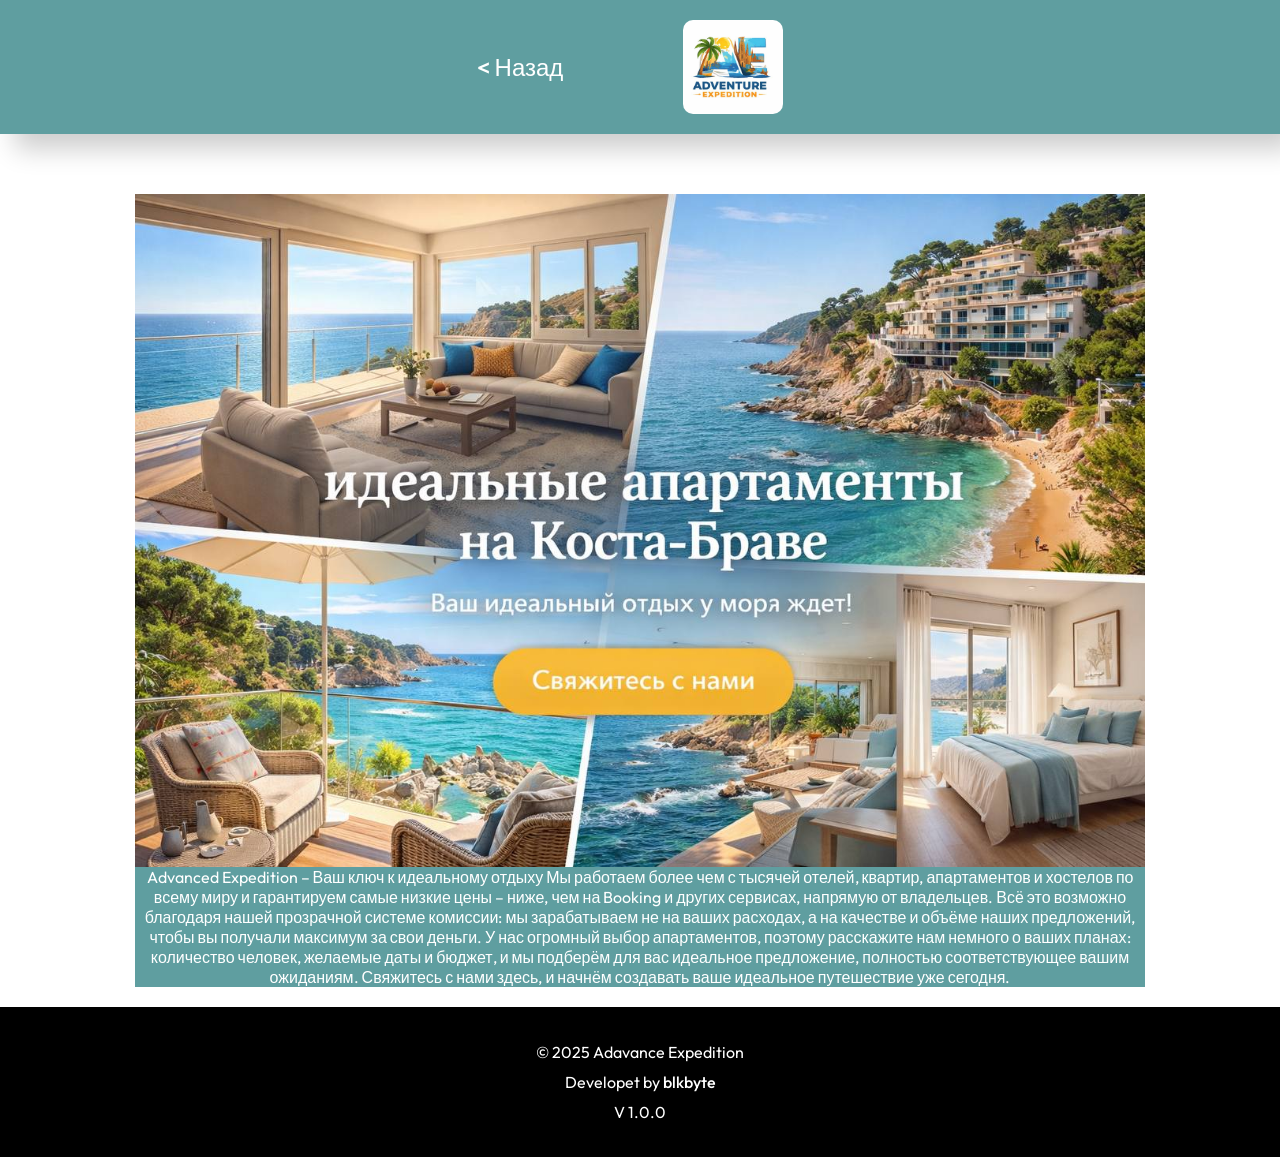
==== page-1.html @ 5a8dccee "first commit" ====
<!DOCTYPE html>
<html lang="en">
<head>
    <meta charset="UTF-8">
    <meta name="viewport" content="width=device-width, initial-scale=1.0">
    <title>Advance Expedition</title>
    <link rel="shortcut icon" href="logo.jpg" type="image/x-icon">
    <link rel="stylesheet" href="style.css">
</head>
<body>
    <header>
        <a href="index.html" target="_blank"> < Назад</a>
        <img src="logo.jpg" alt="Advanced Expedition Logo" class="logo">
    </header>
    <main>
        <img src="img-2.jpg" class="img-1" alt="">
        <p class="text-3">Advanced Expedition – Ваш ключ к идеальному отдыху

Мы работаем более чем с тысячей отелей, квартир, апартаментов и хостелов по всему миру и гарантируем самые низкие цены – ниже, чем на Booking и других сервисах, напрямую от владельцев. Всё это возможно благодаря нашей прозрачной системе комиссии: мы зарабатываем не на ваших расходах, а на качестве и объёме наших предложений, чтобы вы получали максимум за свои деньги.

У нас огромный выбор апартаментов, поэтому расскажите нам немного о ваших планах: количество человек, желаемые даты и бюджет, и мы подберём для вас идеальное предложение, полностью соответствующее вашим ожиданиям.

Свяжитесь с нами здесь, и начнём создавать ваше идеальное путешествие уже сегодня.</p>
    </main>
    <footer>
        <p class="text-2">© 2025 Adavance Expedition</p>
        <p>Developet by <a href="">blkbyte</a></p>
        <p>V 1.0.0</p>
    </footer>
</body>
</html>
---- style.css ----
@import url('https://fonts.googleapis.com/css2?family=Outfit:wght@100..900&display=swap');

* {
    margin: 0;
    padding: 0;
    box-sizing: border-box;
    font-family: 'Outfit', sans-serif;
}

header {
    display: flex;
    justify-content: center;
    align-items: center;
    gap: 100px;
    background-color: cadetblue;
    box-shadow: 15px 15px 25px rgba(0, 0, 0, 0.2);
    font-size: 24px;
}
main {
    display: flex;
    flex-direction: column;
    align-items: center;
    padding: 20px;
    width: 1050px;
    margin: 0 auto;
}

.logo {
    width: 100px;
    height: auto;
    margin: 20px;
    border-radius: 10px;
}

.img-1 {
    width: 100%;
    height: auto;   
    margin-top: 40px;
}

.text-1 {
    text-align: center;
    font-size: 20px;
    color: #333;
    margin: 20px auto;
    padding: 0 20px;
}

.carts {
    display: flex;
    justify-content: center;
    flex-direction: column;
    gap: 20px;
    margin-top: 30px;
}

.cart-1, .cart-2, .cart-3, .cart-4 {
    width: 100%;
    max-width: 800px;
    min-height: 150px;
    background-color: cadetblue;
    padding: 20px;
    margin: 20px auto; /* центрирование блоков */
    border-radius: 10px; /* для аккуратности */
    text-align: center;
}

.cart-3 {
    min-height: 100px;
}

.cart-4 {
    min-height: 50px;
}

a {
    color: #fff;
    font-weight: 500;
    text-decoration: none;
}

.a {
    display: inline-block;
    padding: 10px 20px;
    background-color: #333;
    color: #fff;
    text-decoration: none;
    border-radius: 5px;
    margin-top: 10px;
}

.text-3 {
    background-color: cadetblue;
    color: white; 
    width: 100%;
    text-align: center;
    display: flex;
    height: auto;
}

footer {
    display: flex;
    justify-content: center;
    align-items: center;
    flex-direction: column;
    gap: 10px;
    background-color: black;
    color: #fff;
    height: 150px;
}

.img-2 {
    width: 32px;
}

img {
    width: 100%;
}

.div {
    display: flex;
    justify-content: center;
    gap: 20px;
}

@media (max-width: 1050px) {
    main {
        width: 100%;
        padding: 0;
    }

    .text-3 { 
        font-size: 14px;
    }

    .text-3 {
        padding: 20px;
    }

    header {
        font-size: 18px;
        gap: 65px;
    }
}

@media (max-width: 600px) {
    .text-1 {
        font-size: 16px;
        padding: 0 10px;
    }

    .img-1 {
        margin-top: 25px;
    }

    header {
        gap: 30px;
        font-size: 14px;
    }
}

@media (max-width: 450px) {
    .text-1 {
        font-size: 14px;
        padding: 0 5px;
    }

    .logo{
        width: 50px;
        margin: 15px;
    }

    header {
        gap: 25px;
        font-size: 12px;
    }
}
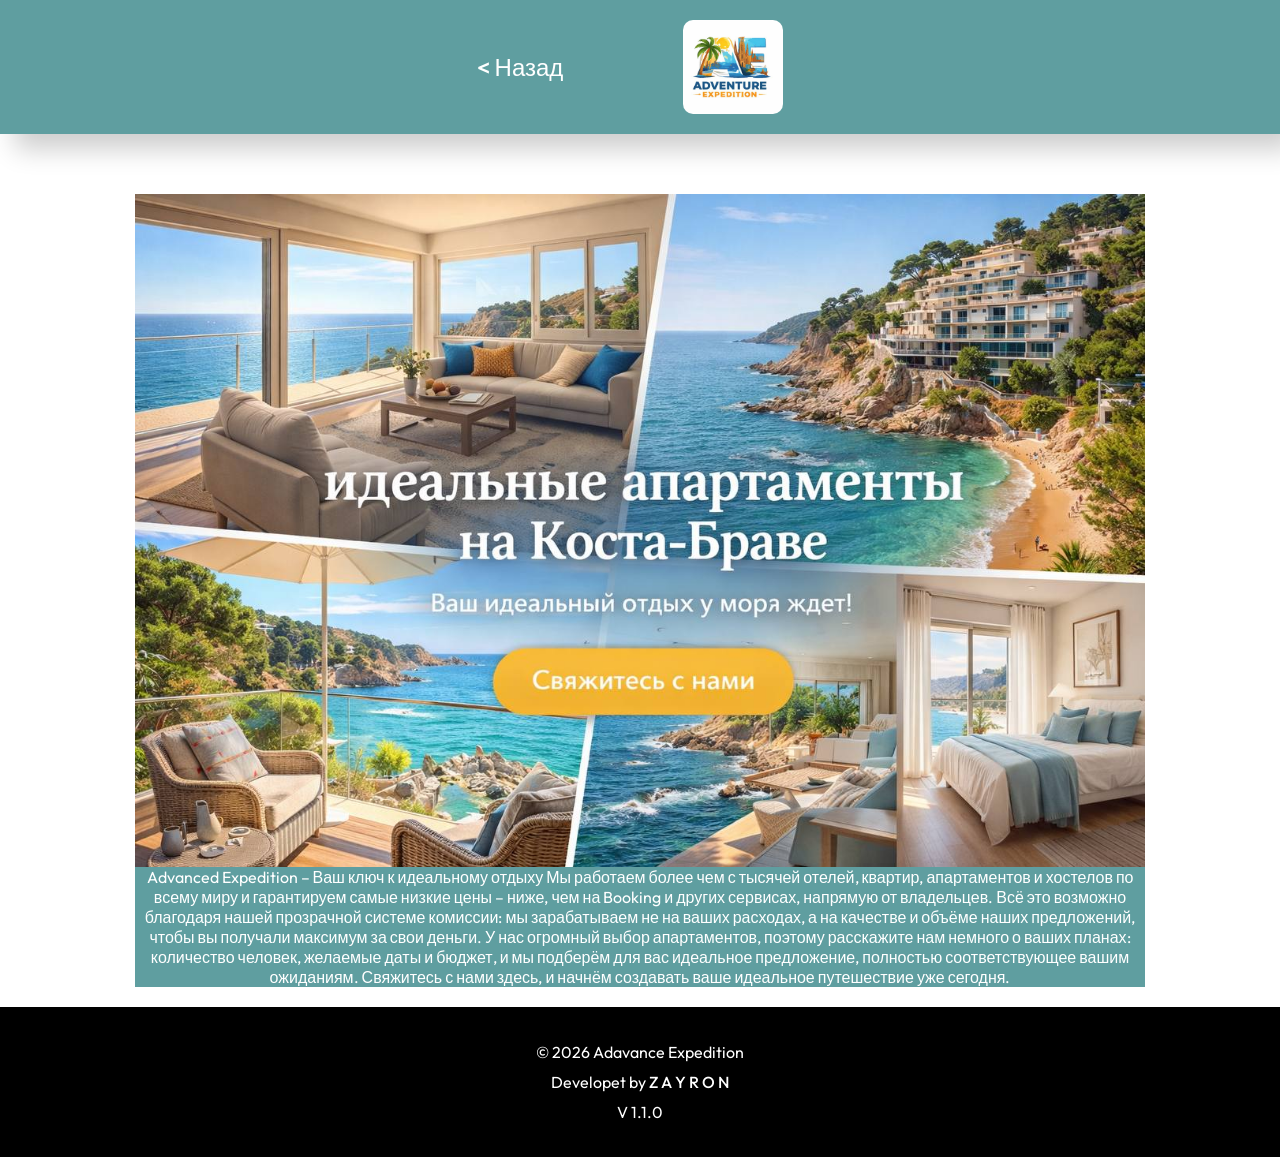
==== commit d6c9bab5: "Update footer information and copyright year in HTML files Co-authored-by: Copilot <copilot@github.c" ====
--- a/page-1.html
+++ b/page-1.html
@@ -4,16 +4,16 @@
     <meta charset="UTF-8">
     <meta name="viewport" content="width=device-width, initial-scale=1.0">
     <title>Advance Expedition</title>
-    <link rel="shortcut icon" href="logo.jpg" type="image/x-icon">
+    <link rel="shortcut icon" href="assets/img/logo.jpg" type="image/x-icon">
     <link rel="stylesheet" href="style.css">
 </head>
 <body>
     <header>
         <a href="index.html" target="_blank"> < Назад</a>
-        <img src="logo.jpg" alt="Advanced Expedition Logo" class="logo">
+        <img src="assets/img/logo.jpg" alt="Advanced Expedition Logo" class="logo">
     </header>
     <main>
-        <img src="img-2.jpg" class="img-1" alt="">
+        <img src="assets/img/img-2.jpg" class="img-1" alt="">
         <p class="text-3">Advanced Expedition – Ваш ключ к идеальному отдыху
 
 Мы работаем более чем с тысячей отелей, квартир, апартаментов и хостелов по всему миру и гарантируем самые низкие цены – ниже, чем на Booking и других сервисах, напрямую от владельцев. Всё это возможно благодаря нашей прозрачной системе комиссии: мы зарабатываем не на ваших расходах, а на качестве и объёме наших предложений, чтобы вы получали максимум за свои деньги.
@@ -23,9 +23,9 @@
 Свяжитесь с нами здесь, и начнём создавать ваше идеальное путешествие уже сегодня.</p>
     </main>
     <footer>
-        <p class="text-2">© 2025 Adavance Expedition</p>
-        <p>Developet by <a href="">blkbyte</a></p>
-        <p>V 1.0.0</p>
+        <p class="text-2">© 2026 Adavance Expedition</p>
+        <p>Developet by <a href="">Z A Y R O N</a></p>
+        <p>V 1.1.0</p>
     </footer>
 </body>
 </html>
